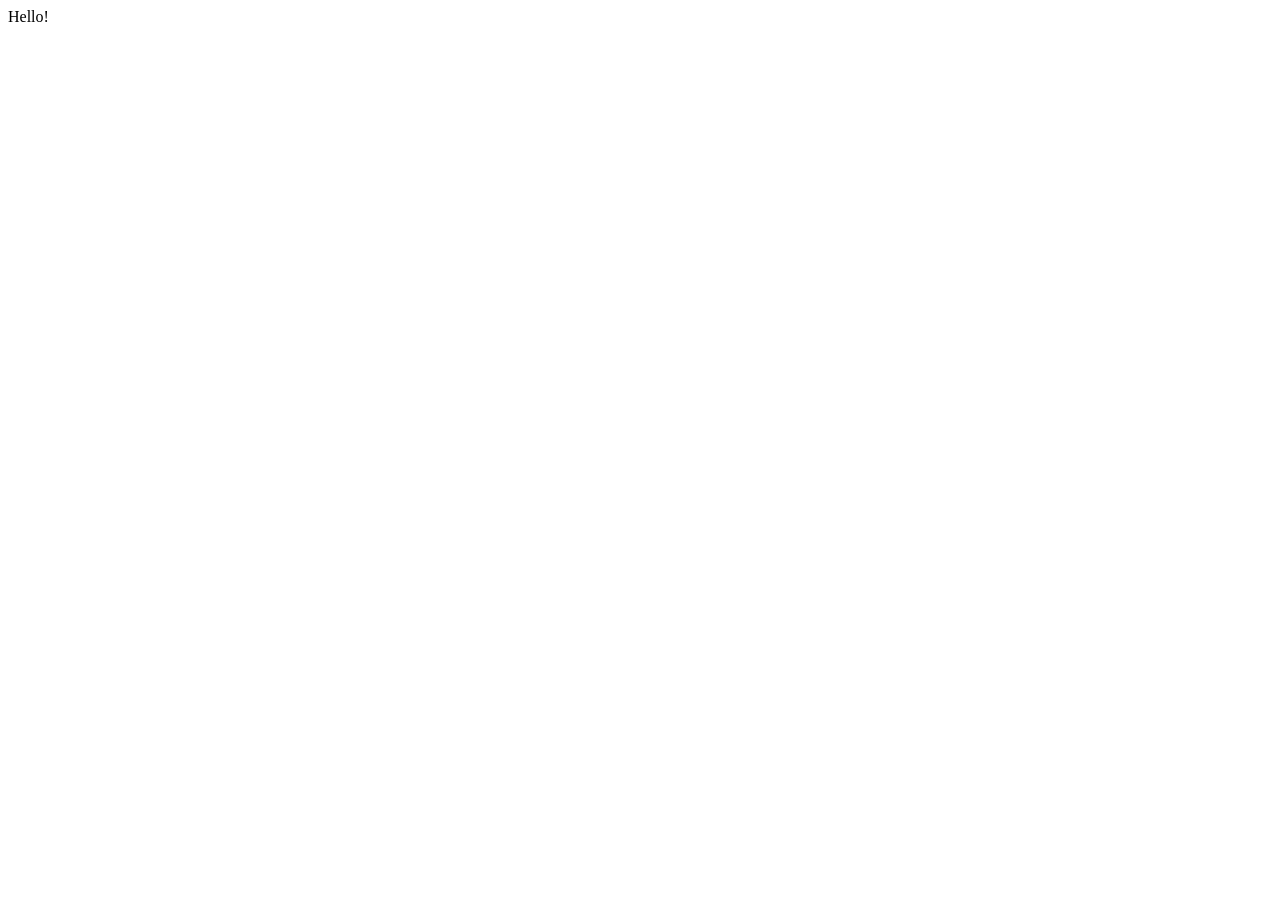
==== shweta/index.html @ bb663492 "started" ====
<!DOCTYPE html>
<html lang="en">
<head>
    <meta charset="UTF-8">
    <meta name="viewport" content="width=device-width, initial-scale=1.0">
    <title>Document</title>
</head>
<body>
    Hello!
</body>
</html>
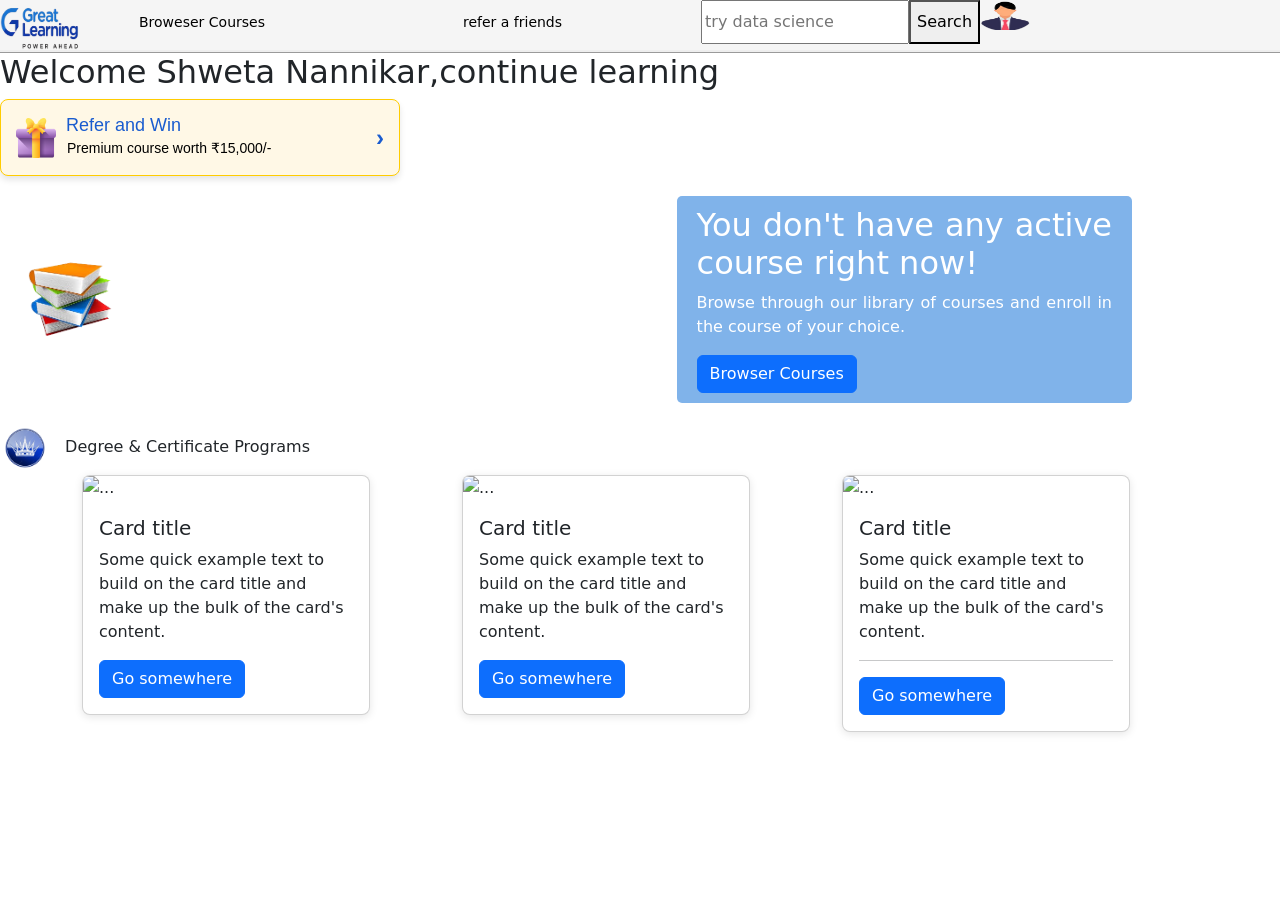
==== commit 784e8d9a: "completed some task" ====
--- a/shweta/index.html
+++ b/shweta/index.html
@@ -1,11 +1,270 @@
 <!DOCTYPE html>
 <html lang="en">
-<head>
-    <meta charset="UTF-8">
-    <meta name="viewport" content="width=device-width, initial-scale=1.0">
-    <title>Document</title>
-</head>
+  <head>
+    <meta charset="UTF-8" />
+    <meta name="viewport" content="width=device-width, initial-scale=1.0" />
+    <title>Dashboard</title>
+    <link href="https://cdn.jsdelivr.net/npm/bootstrap@5.0.2/dist/css/bootstrap.min.css" rel="stylesheet"
+     integrity="sha384-EVSTQN3/azprG1Anm3QDgpJLIm9Nao0Yz1ztcQTwFspd3yD65VohhpuuCOmLASjC" crossorigin="anonymous">
+    <script src="https://cdn.jsdelivr.net/npm/bootstrap@5.0.2/dist/js/bootstrap.bundle.min.js"
+     integrity="sha384-MrcW6ZMFYlzcLA8Nl+NtUVF0sA7MsXsP1UyJoMp4YLEuNSfAP+JcXn/tWtIaxVXM" crossorigin="anonymous"></script>
+  </head>
+
+  <style>
+    *body {
+      margin: 0;
+      padding: 0;
+      font-family: "Roboto", serif;
+      box-sizing: border-box;
+      
+    }
+
+    #logo {
+      float: left;
+      display: inline-block;
+      width: 80px;
+      height: 50px;
+      border-left: 0cap;
+    }
+
+    .clear {
+      clear: both;
+    }
+
+    #nav {
+      background-color: whitesmoke;
+      color: white;
+      width: 100%;
+      margin: 10px, 10px;
+      border-bottom-style: ridge;
+    }
+    .nav {
+      float: left;
+      list-style: none;
+      text-align: left;
+      margin: 0;
+    }
+    .nav > li {
+      display: Inline-block;
+      padding: 10px 9px 10px 9px;
+    }
+
+    .nav > li a {
+      text-decoration: none;
+      color: black;
+      font-size: 14px;
+      padding: 5px 0px 5px 0px;
+      margin-right: 130px;
+      margin-top: 10px;
+    }
+    .nav li a {
+      margin-left: 50px;
+    }
+    .input {
+      font: 16px;
+      color: black;
+      height: 100%;
+      width: 100%;
+      padding: 6px 10px;
+    }
+    .img{
+        padding: 20px;
+    }
+    .nav > li > a:hover {
+      color: black;
+    }
+    .h2{
+      text-align: center;
+      text-indent: 50px;
+      text-decoration: solid;
+    }
+    .cta-card {
+    display: flex;
+    align-items: center;
+    padding: 15px;
+    background-color: #fff8e6; 
+    border: 1px solid #ffcc00; 
+    border-radius: 10px;
+    width: 400px;
+    box-shadow: 0 4px 6px rgba(0, 0, 0, 0.1);
+    font-family: Arial, sans-serif;
+    border-radius:8px ;
+}
+
+.icon img {
+    width: 40px;
+    height: 40px;
+    margin-right: 10px;
+}
+
+.content {
+    flex-grow: 1;
+}
+
+.content h3 {
+    color: #1a5ccf; 
+    font-size: 18px;
+    margin: 0;
+}
+
+.content p {
+    color: #000;
+    margin: 1px ;
+    font-size: 14px;
+}
+
+.arrow {
+    font-size: 24px;
+    color: #1a5ccf;
+}
+
+.arrow span {
+    font-size: 24px;
+    font-weight: bold;
+}
+
+.notification-card{
+ width: 90%;
+
+  padding: 20px;
+  border-radius: 8px;
+  display: flex; 
+  align-items: center;
+  }
+.card-content{
+  padding: 10px 20px;
+  background-color: #80b3ea; 
+  color: white; 
+  text-decoration:none;
+  border-radius: 5px;
+  text-align: justify;
+  }
+  .h2{
+    text-decoration: #000;
+  }
+  .btn-btn-primary{
+    background-color: #1a5ccf;
+  }
+  .icon1{
+    width:100px;
+    height:90px;
+  }
+
+  .inline-image {
+    display: inline-block;
+    width: 50px; 
+    height: auto; 
+    vertical-align: middle; 
+    margin-right: 10px; 
+}
+
+.inline-text {
+    display: inline-block;
+    font-size: 16px;
+}
+
+.grid-container {
+    display: grid;
+    grid-template-columns: repeat(auto-fill, minmax(250px, 1fr)); 
+    gap: 20px; 
+}
+
+.card {
+    background-color: white; 
+    border-radius: 8px;
+    box-shadow: 0 2px 8px rgba(0, 0, 0, 0.1);
+    overflow: hidden; 
+    transition: transform 0.3s;
+}
+</style>
+
+
 <body>
-    Hello!
+  <div id="nav">
+    <img src="assets/images/logo_1-removebg-preview (1).png" id="logo" />
+
+    <nav>
+      <ul class="nav">
+        <li><a href="Broweser Courses">Broweser Courses</a></li>
+        <li><a href="refer a friends">refer a friends</a></li>
+        <input
+          type="search"
+          id="gsearch"
+          name="gsearch"
+          placeholder="try data science"
+        />
+        <button>Search</button>
+        <img
+          src="assets/images/profile1-removebg-preview.png"
+          alt="profile"
+          width="50"
+          height="30"
+        />
+      </ul>
+    </nav>
+    <div class="clear"></div>
+  </div>
+
+<h2>Welcome Shweta Nannikar,continue learning</h2>
+<div class="cta-card">
+  
+  <div class="icon">
+    <img src="assets/images/gift-box.png" alt="Gift Icon" />
+  </div>
+<div class="content">
+    <h3>Refer and Win</h3>
+    <p>Premium course worth ₹15,000/-</p>
+  </div>
+<div class="arrow">
+    <span>&#8250;</span>
+</div>
+</span>
+ 
+</div>
+
+<div class="notification-card">
+  <div class="card-img">
+    <img src="assets/images/book-removebg-preview.png" alt="card-img" width="100px">
+  </div>
+  <div class="card-content">
+    <h2>You don't have any active course right now!</h2>
+    <p>Browse through our library of courses and enroll in the course of your choice.</p>
+    <button type="Browser course" class="btn btn-primary">Browser Courses</button>
+   </div>
+</div>
+
+<div class="inline-container">
+  <img src="assets/images/crown-removebg-preview.png" alt="crown-removebg-preview" class="inline-image" width="80">
+  <p class="inline-text">Degree & Certificate Programs</p>
+</div>
+<div class="container">
+  <div class="row">
+    <div class="col"><div class="card" style="width: 18rem;">
+      <img src="..." class="card-img-top" alt="...">
+      <div class="card-body">
+        <h5 class="card-title">Card title</h5>
+        <p class="card-text">Some quick example text to build on the card title and make up the bulk of the card's content.</p>
+        <a href="#" class="btn btn-primary">Go somewhere</a>
+      </div>
+    </div></div>
+    <div class="col"><div class="card" style="width: 18rem;">
+      <img src="..." class="card-img-top" alt="...">
+      <div class="card-body">
+        <h5 class="card-title">Card title</h5>
+        <p class="card-text">Some quick example text to build on the card title and make up the bulk of the card's content.</p>
+        <a href="#" class="btn btn-primary">Go somewhere</a>
+      </div>
+    </div></div>
+    <div class="col"><div class="card" style="width: 18rem;">
+      <img src="..." class="card-img-top" alt="...">
+      <div class="card-body">
+        <h5 class="card-title">Card title</h5>
+        <p class="card-text">Some quick example text to build on the card title and make up the bulk of the card's content.</p>
+        <hr>
+        <a href="#" class="btn btn-primary">Go somewhere</a>
+      </div>
+    </div></div>
+  </div>
+</div>
 </body>
-</html>+</html>
